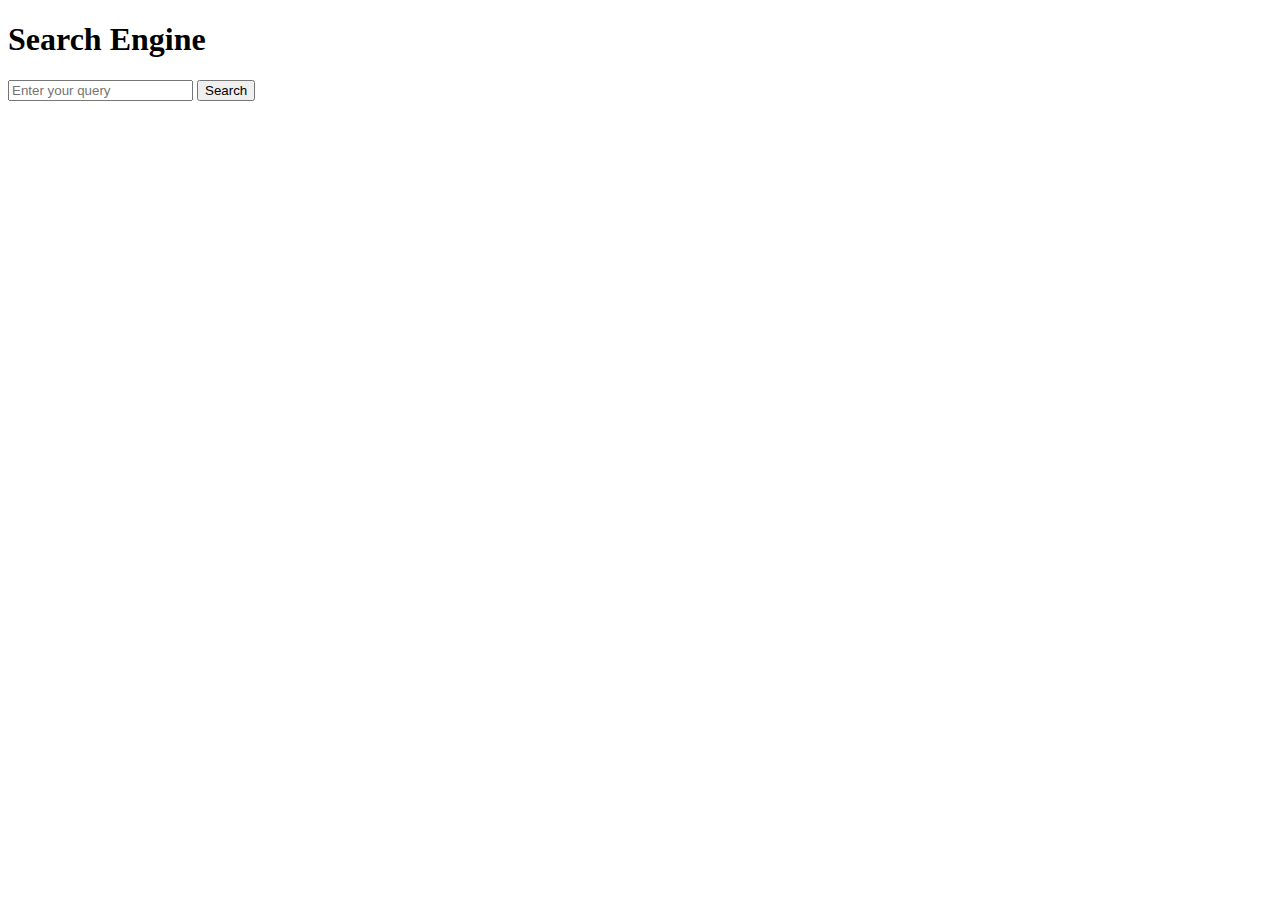
==== src/main/resources/templates/index.html @ da1c41f2 "project init" ====
<!DOCTYPE html>
<html xmlns:th="http://www.thymeleaf.org">
<head>
    <title>Search Engine</title>
</head>
<body>
<h1>Search Engine</h1>
<form th:action="@{/search}" method="get">
    <input type="text" name="query" placeholder="Enter your query" required>
    <button type="submit">Search</button>
</form>
</body>
</html>
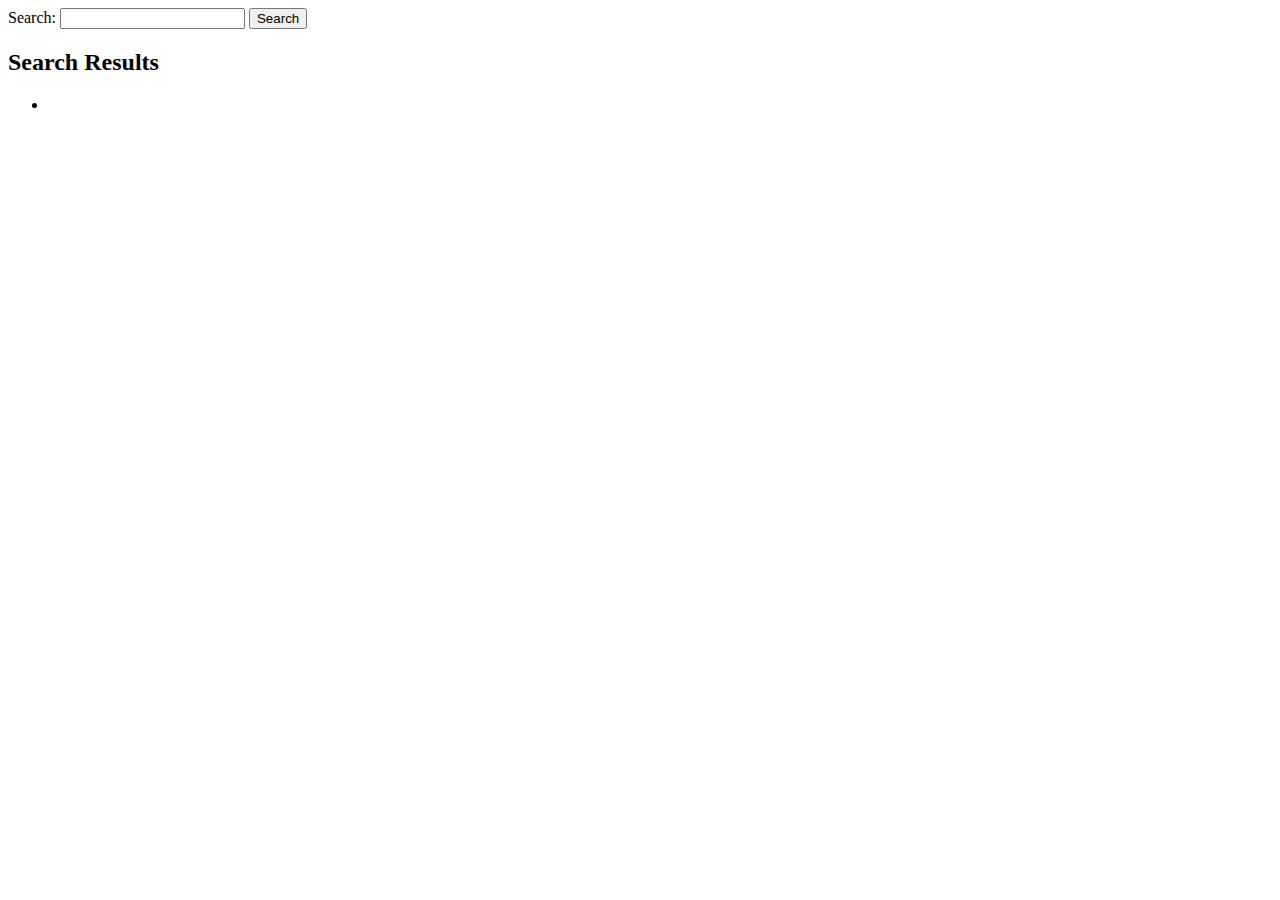
==== commit 2131eae6: "index change" ====
--- a/src/main/resources/templates/index.html
+++ b/src/main/resources/templates/index.html
@@ -1,13 +1,25 @@
 <!DOCTYPE html>
 <html xmlns:th="http://www.thymeleaf.org">
 <head>
+    <meta charset="UTF-8">
     <title>Search Engine</title>
 </head>
 <body>
-<h1>Search Engine</h1>
-<form th:action="@{/search}" method="get">
-    <input type="text" name="query" placeholder="Enter your query" required>
-    <button type="submit">Search</button>
-</form>
+    <form th:action="@{/search}" method="get">
+        <label for="search-input">Search:</label>
+        <input type="text" id="search-input" name="query">
+        <button type="submit">Search</button>
+    </form>
+    <div th:if="${searchResults}">
+        <h2>Search Results</h2>
+        <ul>
+            <li th:each="result : ${searchResults}">
+                <td th:text="${result.title}"></td>
+                <td th:text="${result.url}"></td>
+                <td th:text="${result.lastModifiedDate}"></td>
+                <td th:text="${result.size}"></td>
+            </li>
+        </ul>
+    </div>
 </body>
 </html>
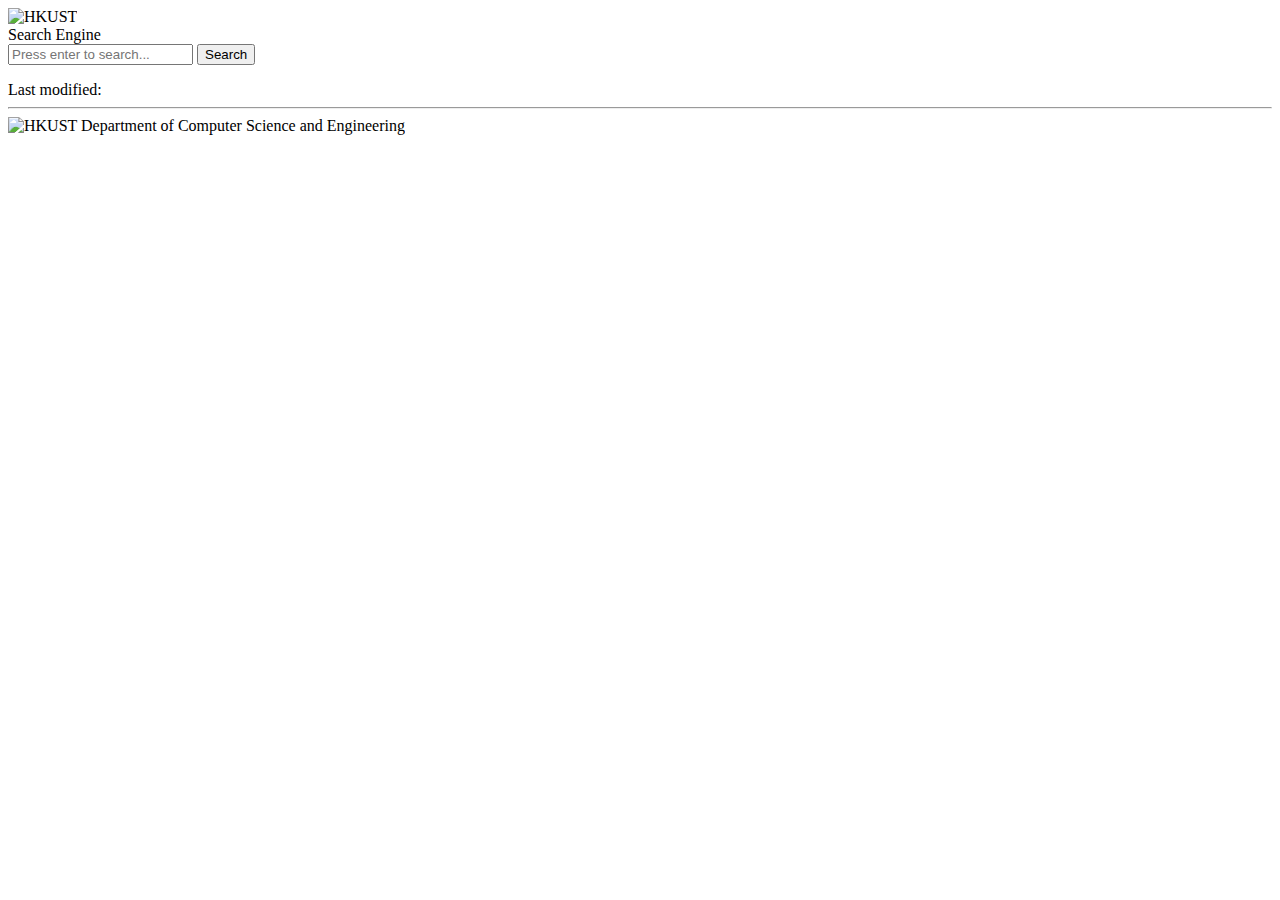
==== commit 7e75294a: "web interface" ====
--- a/src/main/resources/templates/index.html
+++ b/src/main/resources/templates/index.html
@@ -1,25 +1,44 @@
 <!DOCTYPE html>
 <html xmlns:th="http://www.thymeleaf.org">
 <head>
-    <meta charset="UTF-8">
-    <title>Search Engine</title>
+    <meta name="viewport" content="width=device-width, initial-scale=1.0"/>
+    <title>CSIT5930 Search Engine</title>
+    <link th:href="@{/style.css}" rel="stylesheet">
+    <link th:href="@{/responsive.css}" rel="stylesheet">
+    <script th:src="@{/jquery-3.4.1.min.js}"></script>
+    <script th:src="@{/header-slideshow.js}"></script>
 </head>
 <body>
-    <form th:action="@{/search}" method="get">
-        <label for="search-input">Search:</label>
-        <input type="text" id="search-input" name="query">
-        <button type="submit">Search</button>
-    </form>
-    <div th:if="${searchResults}">
-        <h2>Search Results</h2>
-        <ul>
-            <li th:each="result : ${searchResults}">
-                <td th:text="${result.title}"></td>
-                <td th:text="${result.url}"></td>
-                <td th:text="${result.lastModifiedDate}"></td>
-                <td th:text="${result.size}"></td>
-            </li>
-        </ul>
-    </div>
+    <header>
+        <img id="wordmark" th:src="@{/UST_L3_black.jpg}" alt="HKUST"/>
+        <div id="hero-container" class="bee">
+            <div class="overlay"></div>
+            <div id="site-title">
+                <a>Search Engine</a>
+                <form th:action="@{/search}" id="search-bar" method="get" onsubmit="event.preventDefault(); document.getElementById('search-button').click();">
+                    <input type="text" id="search-input" name="query" placeholder="Press enter to search..." onkeydown="if (event.keyCode === 13) { this.form.submit(); return false; }">
+                    <button id="search-button" type="submit">Search</button>
+                </form>
+            </div>
+        </div>
+    </header>
+    <main th:if="${searchResults}">
+        <div class="search-results">
+            <div th:each="result : ${searchResults}" class="search-result">
+                <a th:href="${result.url}" class="title" th:text="${result.title}"></a>
+                <p class="url" th:text="${result.url}"></p>
+                <div class="info">
+                    <span class="last-modified-text">Last modified:</span>
+                    <span class="last-modified-date" th:text="${result.lastModifiedDate}"></span>
+                    <span class="size" th:text="${result.size}"></span>
+                </div>
+                <hr>
+            </div>
+        </div>
+    </main>
+
+    <footer th:if="${searchResults}">
+        <img id="unit-signature"  src="/logo-group.png" alt="HKUST Department of Computer Science and Engineering"/>
+    </footer>
 </body>
 </html>
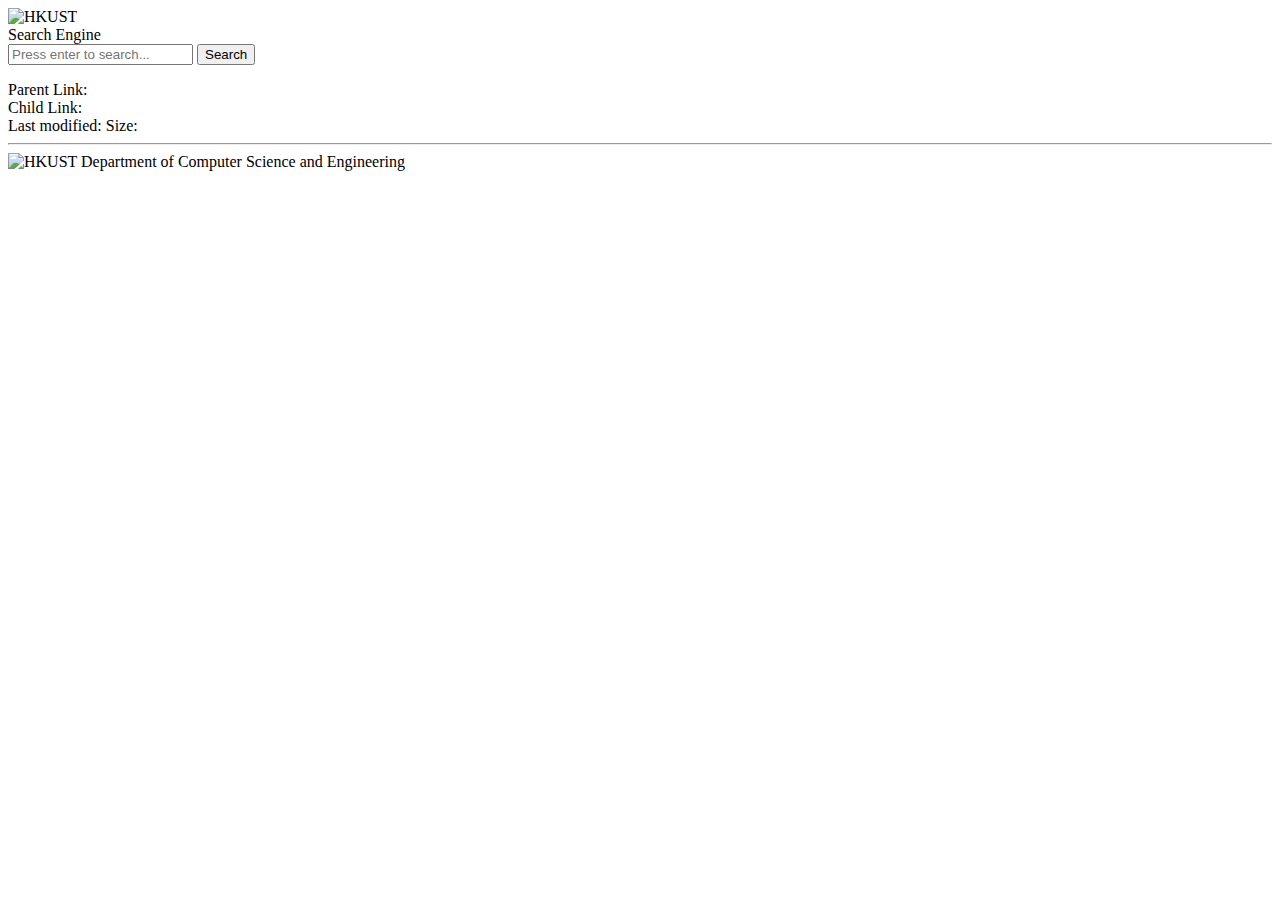
==== commit a687c9c6: "ui-add more info" ====
--- a/src/main/resources/templates/index.html
+++ b/src/main/resources/templates/index.html
@@ -26,11 +26,21 @@
         <div class="search-results">
             <div th:each="result : ${searchResults}" class="search-result">
                 <a th:href="${result.url}" class="title" th:text="${result.title}"></a>
-                <p class="url" th:text="${result.url}"></p>
+                <p class="url" th:href="${result.url}" th:text="${result.url}"></p>
+                <span class="url" th:each="entry : ${result.top5Keywords}">
+                    <span th:text="${entry.key + ': ' + entry.value}"></span>
+                </span>
+                <div class="url" th:each="parent : ${result.parentLinks}">
+                    <span>Parent Link: <span th:text="${parent}"></span></span>
+                </div>
+                <div class="url" th:each="child : ${result.childLinks}">
+                    <span>Child Link: <span th:text="${child}"></span></span>
+                </div>
                 <div class="info">
                     <span class="last-modified-text">Last modified:</span>
                     <span class="last-modified-date" th:text="${result.lastModifiedDate}"></span>
-                    <span class="size" th:text="${result.size}"></span>
+                    <span class="size">Size: <span th:text="${result.size}"></span></span>
+                    <span class="score" th:text="${'Score: ' + result.score}"></span>
                 </div>
                 <hr>
             </div>
